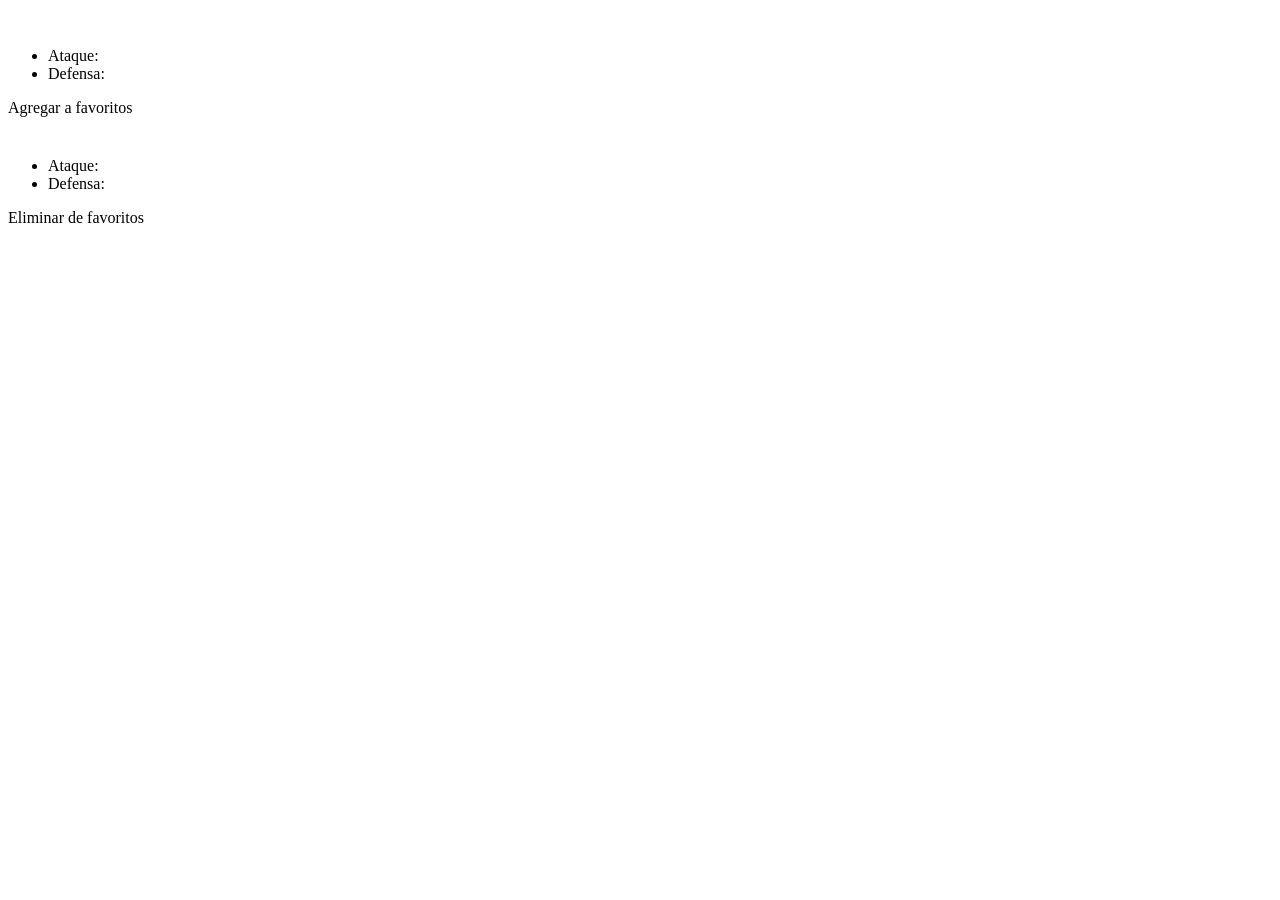
==== cards.html @ 37d43dde "plantilla tarjetas" ====
<!DOCTYPE html>
<html lang="en">
<head>
    <meta charset="UTF-8">
    <meta name="viewport" content="width=device-width, initial-scale=1.0">
    <title>cards</title>
    <link href="https://cdn.jsdelivr.net/npm/bootstrap@6.0.0-alpha.1/dist/css/bootstrap.min.css" rel="stylesheet" integrity="sha384-B/GM4XqrwHnWXNOWMbloTmrYXZg10cakYGmpfsR/bbzQ6JAJI4ihuyADKLnBgrCe" crossorigin="anonymous">
</head>
<body>

    <div id="resultadoBusqueda">

        <div class="card" style="width: 18rem;">
            <img src="" class="card-img-top" alt="">
            <div class="card-body">
                <h4 class=" nombre card-title"></h4>
            </div>
            <ul class="list-group list-group-flush">
                <li class=" numero-ataque list-group-item">Ataque: </li>
                <li class=" numero-defensa list-group-item">Defensa: </li>

            </ul>
            <div class="card-body flex-row gap-4">
            <a class=" boton-agregar btn-solid theme-primary">Agregar a favoritos</a>
            </div>
        </div>

    </div>

    <div id="listaFavoritos">

        <div class="card" style="width: 18rem;">
            <img src="" class="card-img-top" alt="">
            <div class="card-body">
                <h4 class=" nombre card-title"></h4>
            </div>
            <ul class="list-group list-group-flush">
                <li  class="list-group-item  numero-ataque">Ataque: </li>
                <li class="list-group-item numero-defensa">Defensa: </li>
            </ul>
            <div class="card-body flex-row gap-4">
            <a class=" boton-eliminar btn-solid theme-primary">Eliminar de favoritos</a>

            </div>
        </div>

    </div>
    
    
</body>
</html>
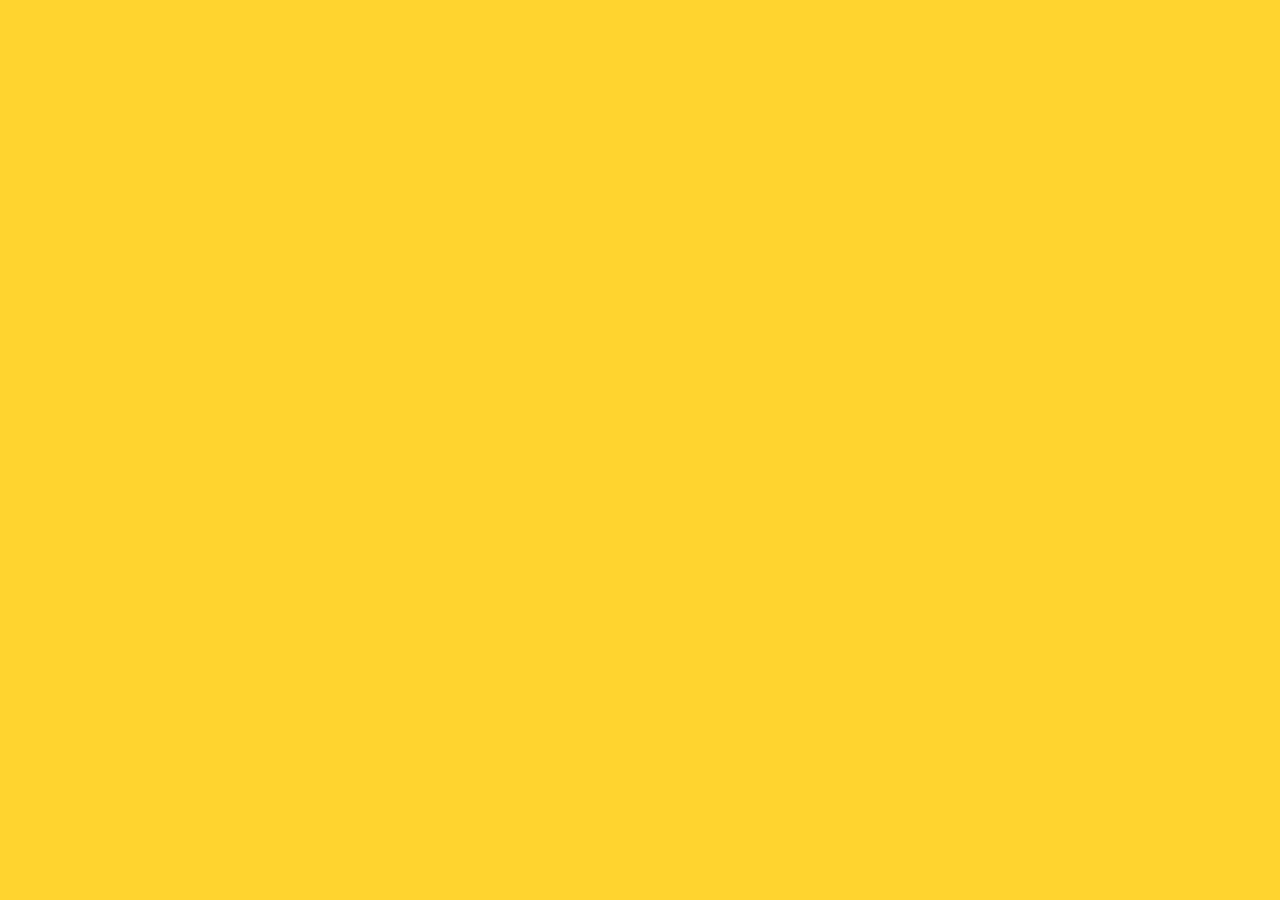
==== commit aeac8f0b: "mas estilos esitados" ====
--- a/cards.html
+++ b/cards.html
@@ -5,46 +5,11 @@
     <meta name="viewport" content="width=device-width, initial-scale=1.0">
     <title>cards</title>
     <link href="https://cdn.jsdelivr.net/npm/bootstrap@6.0.0-alpha.1/dist/css/bootstrap.min.css" rel="stylesheet" integrity="sha384-B/GM4XqrwHnWXNOWMbloTmrYXZg10cakYGmpfsR/bbzQ6JAJI4ihuyADKLnBgrCe" crossorigin="anonymous">
+    <link rel="stylesheet" href="./css/cristhian.css">
 </head>
 <body>
 
-    <div id="resultadoBusqueda">
 
-        <div class="card" style="width: 18rem;">
-            <img src="" class="card-img-top" alt="">
-            <div class="card-body">
-                <h4 class=" nombre card-title"></h4>
-            </div>
-            <ul class="list-group list-group-flush">
-                <li class=" numero-ataque list-group-item">Ataque: </li>
-                <li class=" numero-defensa list-group-item">Defensa: </li>
-
-            </ul>
-            <div class="card-body flex-row gap-4">
-            <a class=" boton-agregar btn-solid theme-primary">Agregar a favoritos</a>
-            </div>
-        </div>
-
-    </div>
-
-    <div id="listaFavoritos">
-
-        <div class="card" style="width: 18rem;">
-            <img src="" class="card-img-top" alt="">
-            <div class="card-body">
-                <h4 class=" nombre card-title"></h4>
-            </div>
-            <ul class="list-group list-group-flush">
-                <li  class="list-group-item  numero-ataque">Ataque: </li>
-                <li class="list-group-item numero-defensa">Defensa: </li>
-            </ul>
-            <div class="card-body flex-row gap-4">
-            <a class=" boton-eliminar btn-solid theme-primary">Eliminar de favoritos</a>
-
-            </div>
-        </div>
-
-    </div>
     
     
 </body>
--- a/css/cristhian.css
+++ b/css/cristhian.css
@@ -0,0 +1,136 @@
+body {
+    background-color: #FED32E;
+}
+
+#titulo {
+    text-align: center;
+    font-size: 150px;
+    border-bottom: 0px;
+    margin: 0;
+}
+
+#encabezado {
+    text-align: center;
+    font-size: 50px;
+    margin: 0;
+    margin-bottom: 20px;
+}
+
+.delicious-handrawn-regular {
+    font-family: "Delicious Handrawn", cursive;
+    font-weight: 500;
+    font-style: normal;
+}
+
+.shadows-into-light-regular {
+    font-family: "Shadows Into Light", cursive;
+    font-weight: bold;
+    font-style:normal;
+    color: #EB4A2D;
+    -webkit-text-stroke-width: 0px;
+    -webkit-text-stroke-color: black;
+}
+
+.mansalva-regular {
+    font-family: "Mansalva", sans-serif;
+    font-weight: 400;
+    font-style: normal;
+}
+
+.navbar {
+    background-color: #355DA3;
+    height: 110px;
+    text-align: center;
+    border-radius: 15px;
+}
+
+/*logo pokebola*/
+
+.navbar-brand {
+    font-size: 50px;
+    color: black;
+    justify-content: center;
+    margin-left: 550px;
+    margin-top: -150;
+}
+
+.container-fluid {
+    border-radius: 15px;
+}
+
+.d-inline-block {
+    margin-bottom: -15px;
+}
+
+.text-center {
+    margin-bottom: 15px;
+}
+
+.integrantes {
+    margin-top: 0px;
+    margin-bottom: 0px;
+}
+
+#titulo-nav {
+    text-align: center;
+}
+
+#footer {
+    background: #8A421C;
+    font-style: normal;
+    font-size: 20px;
+    padding: 10px;
+    border-radius: 20px;
+    margin-top: 25px;
+    color: white;
+    text-align: center;
+}
+
+#footer img {
+    max-height: 150px;
+    max-width: 100%;
+    height: auto;
+}
+
+#titulo-footer {
+    margin-bottom: 5px;
+    text-align: center;
+    font-size: 30px;
+}
+
+#buscador {
+    display: flex;
+    justify-content: center;
+    margin: 0;
+    border-radius: 10px;
+}
+
+#resultado-busqueda {
+    display: flex;
+    justify-content: center;
+
+    margin-top: 100px;
+}
+
+#titulo-resultado {
+    display: flex;
+    justify-content: center;
+    margin: 0;
+
+}
+
+#titulo-favorito {
+    display: flex;
+    justify-content: center;
+    margin: 0;
+    margin-bottom: 20px;
+}
+
+
+
+/*Mansalva
+
+Shadows Into Light
+
+Delicious Handrawn
+*/
